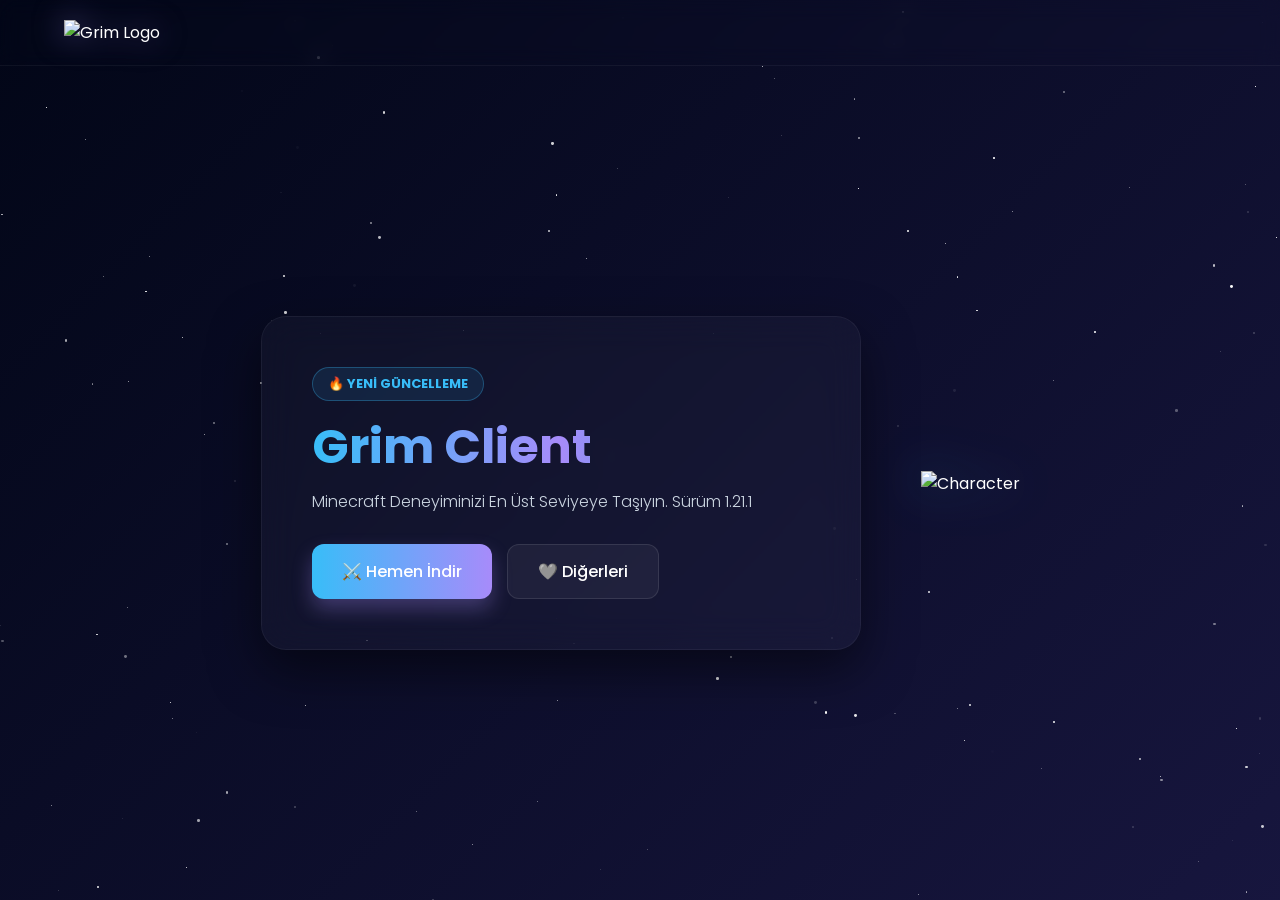
==== index.html @ 70619279 "Update index.html" ====
<!DOCTYPE html>
<html lang="tr">
<head>
<meta charset="UTF-8">
<meta name="viewport" content="width=device-width, initial-scale=1.0">
<title> - Grim Client -</title>

<link href="https://fonts.googleapis.com/css2?family=Poppins:wght@300;400;500;700&display=swap" rel="stylesheet">

<style>
  :root {
    --primary: #38bdf8;
    --secondary: #a78bfa;
    --accent: #06b6d4;
  }

  * {
    margin: 0;
    padding: 0;
    box-sizing: border-box;
    font-family: 'Poppins', sans-serif;
  }

  body {
    min-height: 100vh;
    display: flex;
    flex-direction: column;
    color: white;
    background: linear-gradient(-45deg, #020617, #0f172a, #1e1b4b, #020617);
    background-size: 400% 400%;
    animation: gradientBG 18s ease infinite;
    overflow-x: hidden;
  }

  @keyframes gradientBG {
    0% { background-position: 0% 50%; }
    50% { background-position: 100% 50%; }
    100% { background-position: 0% 50%; }
  }

  /* ⭐ GELİŞMİŞ YILDIZ ALANI */
  .stars {
    position: fixed;
    width: 100vw;
    height: 100vh;
    top: 0;
    left: 0;
    z-index: 0;
    pointer-events: none;
  }

  .star {
    position: absolute;
    background: white;
    border-radius: 50%;
    opacity: 0.5;
    animation: moveStar linear infinite;
  }

  @keyframes moveStar {
    from { transform: translate(0, 0); }
    to { transform: translate(var(--x), var(--y)); }
  }

  nav {
    width: 100%;
    padding: 20px 5%;
    display: flex;
    justify-content: space-between;
    align-items: center;
    z-index: 10;
    backdrop-filter: blur(10px);
    border-bottom: 1px solid rgba(255, 255, 255, 0.05);
  }

  .logo {
    width: 180px;
    cursor: pointer;
    filter: drop-shadow(0 0 15px rgba(167,139,250,0.5));
    transition: transform 0.3s ease;
  }

  .hero {
    flex: 1;
    display: flex;
    align-items: center;
    justify-content: center;
    padding: 40px 5%;
    z-index: 10;
    gap: 60px;
    max-width: 1400px;
    margin: 0 auto;
    width: 100%;
  }

  .container {
    text-align: left;
    backdrop-filter: blur(18px);
    padding: 50px;
    border-radius: 25px;
    background: rgba(255,255,255,0.03);
    border: 1px solid rgba(255, 255, 255, 0.05);
    box-shadow: 0 20px 50px rgba(0,0,0,0.5);
    animation: fadeUp 1s ease forwards;
    max-width: 600px;
    width: 100%;
  }

  @keyframes fadeUp {
    from { opacity: 0; transform: translateY(40px); }
    to { opacity: 1; transform: translateY(0); }
  }

  .badge {
    display: inline-block;
    padding: 6px 15px;
    border-radius: 50px;
    background: rgba(56, 189, 248, 0.1);
    border: 1px solid rgba(56, 189, 248, 0.3);
    color: var(--primary);
    font-size: 13px;
    font-weight: 700;
    margin-bottom: 20px;
    text-transform: uppercase;
  }

  h1 {
    font-size: 48px;
    line-height: 1.1;
    margin-bottom: 15px;
    background: linear-gradient(90deg, var(--primary), var(--secondary), var(--accent));
    -webkit-background-clip: text;
    -webkit-text-fill-color: transparent;
    font-weight: 700;
  }

  .subtitle {
    font-size: 16px;
    color: #cbd5e1;
    margin-bottom: 30px;
    font-weight: 300;
  }

  .button-group {
    display: flex;
    gap: 15px;
    flex-wrap: wrap;
  }

  .btn {
    padding: 14px 30px;
    font-size: 16px;
    font-weight: 500;
    text-decoration: none;
    border-radius: 12px;
    transition: 0.3s;
    display: flex;
    align-items: center;
    justify-content: center;
    gap: 8px;
    cursor: pointer;
    border: none;
  }

  .btn-primary {
    background: linear-gradient(90deg, var(--primary), var(--secondary));
    color: white;
    box-shadow: 0 10px 20px rgba(167, 139, 250, 0.3);
  }

  .btn-secondary {
    background: rgba(255,255,255,0.05);
    color: white;
    border: 1px solid rgba(255,255,255,0.1);
  }

  .btn:hover { transform: translateY(-3px); opacity: 0.9; }

  /* EK İNDİRMELER ALANI */
  #extra-section {
    display: none;
    margin-top: 25px;
    padding-top: 25px;
    border-top: 1px solid rgba(255,255,255,0.1);
    animation: fadeUp 0.6s ease forwards;
  }

  .download-card {
    background: rgba(255,255,255,0.05);
    padding: 15px;
    border-radius: 12px;
    display: flex;
    justify-content: space-between;
    align-items: center;
    margin-bottom: 10px;
    transition: 0.3s;
  }

  .download-card:hover { background: rgba(255,255,255,0.1); }

  .hero-img-wrapper { animation: float 6s ease-in-out infinite; }
  .right-img { width: 280px; filter: drop-shadow(0 0 25px rgba(56,189,248,0.4)); }

  @keyframes float {
    0%, 100% { transform: translateY(0px); }
    50% { transform: translateY(-20px); }
  }

  @media (max-width: 900px) {
    .hero { flex-direction: column-reverse; text-align: center; }
    .container { text-align: center; }
    .button-group { justify-content: center; }
  }
</style>
</head>
<body>

<div class="stars" id="stars"></div>

<nav>
  <img src="https://media.discordapp.net/attachments/1395428805950308562/1494483127895195718/cca6e841-6fb2-4653-b36c-3fa775da7742.png?ex=69e2c55f&is=69e173df&hm=daece1b3428ca87776915676df33dd4668785a895087e63917d8c099183131e7&=&format=webp&quality=lossless&width=1619&height=1079" 
  class="logo" alt="Grim Logo" onclick="location.reload()">
</nav>

<div class="hero">
  <div class="container">
    <div class="badge">🔥 Yeni Güncelleme</div>
    <h1 id="main-title">Grim Client</h1>
    <p class="subtitle" id="main-desc">Minecraft Deneyiminizi En Üst Seviyeye Taşıyın. Sürüm 1.21.1</p>

    <div class="button-group" id="main-buttons">
      <a href="buneboyle.zip" download class="btn btn-primary">⚔️ Hemen İndir</a>
      <button onclick="toggleExtra()" class="btn btn-secondary">🩶 Diğerleri</button>
    </div>

    <div id="extra-section">
      <div class="download-card">
        <span>📦 Mod Paketi (v1.0)</span>
        <a href="dosya1.zip" download class="btn btn-secondary" style="padding: 8px 15px; font-size: 14px;">İndir</a>
      </div>
      <div class="download-card">
        <span>🎨 Özel Texture Pack</span>
        <a href="dosya2.zip" download class="btn btn-secondary" style="padding: 8px 15px; font-size: 14px;">İndir</a>
      </div>
      <div class="download-card">
        <span>⚙️ Grim Config Ayarları</span>
        <a href="dosya3.zip" download class="btn btn-secondary" style="padding: 8px 15px; font-size: 14px;">İndir</a>
      </div>
      <button onclick="toggleExtra()" style="background:none; border:none; color:gray; cursor:pointer; margin-top:10px; font-size:12px; text-decoration:underline; width:100%;">← Geri Dön</button>
    </div>
  </div>

  <div class="hero-img-wrapper">
    <img src="https://media.discordapp.net/attachments/1395428805950308562/1494489825548566588/skin_clean_professional.png?ex=69e2cb9c&is=69e17a1c&hm=6ee859d45427f9938b41fa55903e6019ac56f5f16375b7dd02981dee04b42315&=&format=webp&quality=lossless&width=315&height=284" 
    class="right-img" alt="Character">
  </div>
</div>

<script>
// YILDIZ SİSTEMİ - Rastgele Yönlere Kayma
const starsContainer = document.getElementById("stars");
const count = 150;

for (let i = 0; i < count; i++) {
  const star = document.createElement("div");
  star.className = "star";
  const size = Math.random() * 3;
  star.style.width = size + "px";
  star.style.height = size + "px";
  
  // Başlangıç Pozisyonu
  star.style.left = Math.random() * 100 + "%";
  star.style.top = Math.random() * 100 + "%";
  
  // Rastgele Hedef (Her yöne kayma için)
  const xMove = (Math.random() - 0.5) * 200 + "px";
  const yMove = (Math.random() - 0.5) * 200 + "px";
  star.style.setProperty('--x', xMove);
  star.style.setProperty('--y', yMove);

  star.style.animationDuration = (Math.random() * 10 + 10) + "s";
  star.style.opacity = Math.random();
  starsContainer.appendChild(star);
}

// PANEL GEÇİŞİ
function toggleExtra() {
  const mainBtns = document.getElementById('main-buttons');
  const extraSec = document.getElementById('extra-section');
  const title = document.getElementById('main-title');

  if (extraSec.style.display === 'none' || extraSec.style.display === '') {
    mainBtns.style.display = 'none';
    extraSec.style.display = 'block';
    title.innerText = 'İndirmeler';
  } else {
    mainBtns.style.display = 'flex';
    extraSec.style.display = 'none';
    title.innerText = 'Grim Client';
  }
}
</script>

</body>
</html>
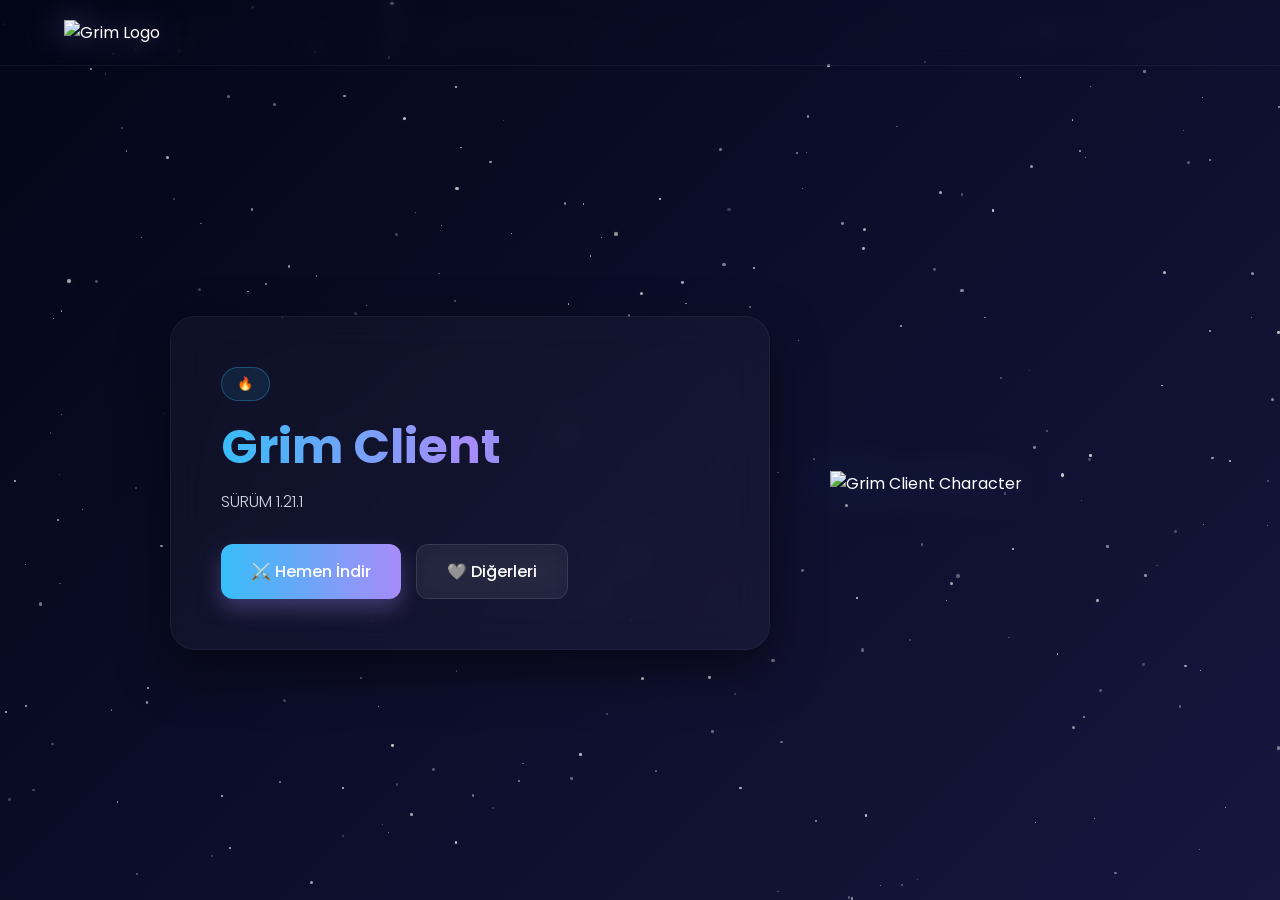
==== commit 642f4542: "Update index.html" ====
--- a/index.html
+++ b/index.html
@@ -38,15 +38,16 @@
     100% { background-position: 0% 50%; }
   }
 
-  /* ⭐ GELİŞMİŞ YILDIZ ALANI */
+  /* ⭐ STAR FIELD - Çapraz/Farklı Yönlere Kayan Yıldızlar */
   .stars {
     position: fixed;
     width: 100vw;
     height: 100vh;
     top: 0;
     left: 0;
+    overflow: hidden;
+    pointer-events: none;
     z-index: 0;
-    pointer-events: none;
   }
 
   .star {
@@ -54,14 +55,17 @@
     background: white;
     border-radius: 50%;
     opacity: 0.5;
-    animation: moveStar linear infinite;
-  }
-
-  @keyframes moveStar {
-    from { transform: translate(0, 0); }
-    to { transform: translate(var(--x), var(--y)); }
-  }
-
+    animation: flyAway linear infinite;
+    box-shadow: 0 0 6px rgba(255,255,255,0.25);
+  }
+
+  /* JavaScript ile atanan değişkenlere (tx, ty) doğru uçar */
+  @keyframes flyAway {
+    0%   { transform: translate(0px, 0px); }
+    100% { transform: translate(var(--tx), var(--ty)); }
+  }
+
+  /* MODERN NAVBAR (Üst Menü) */
   nav {
     width: 100%;
     padding: 20px 5%;
@@ -80,6 +84,26 @@
     transition: transform 0.3s ease;
   }
 
+  .logo:hover {
+    transform: scale(1.05);
+  }
+
+  .nav-links a {
+    color: white;
+    text-decoration: none;
+    margin-left: 30px;
+    font-weight: 500;
+    font-size: 15px;
+    opacity: 0.8;
+    transition: 0.3s;
+  }
+
+  .nav-links a:hover {
+    opacity: 1;
+    color: var(--primary);
+  }
+
+  /* ANA İÇERİK DÜZENİ */
   .hero {
     flex: 1;
     display: flex;
@@ -93,8 +117,17 @@
     width: 100%;
   }
 
+  /* Sol tarafı gruplayan görünmez kutu (İki container'ı alt alta tutar) */
+  .left-column {
+    display: flex;
+    flex-direction: column;
+    gap: 20px;
+    width: 100%;
+    max-width: 600px;
+  }
+
   .container {
-    text-align: left;
+    text-align: left; 
     backdrop-filter: blur(18px);
     padding: 50px;
     border-radius: 25px;
@@ -102,15 +135,29 @@
     border: 1px solid rgba(255, 255, 255, 0.05);
     box-shadow: 0 20px 50px rgba(0,0,0,0.5);
     animation: fadeUp 1s ease forwards;
-    max-width: 600px;
+    opacity: 0;
+    transform: translateY(40px);
     width: 100%;
   }
 
+  /* İkinci Container (Ek İndirmeler) için özel animasyon */
+  #extra-container {
+    display: none; /* Başlangıçta gizli */
+    padding: 30px 50px; /* Biraz daha dar iç boşluk */
+    animation: slideDown 0.5s ease forwards;
+    opacity: 0;
+    transform: translateY(-20px);
+  }
+
   @keyframes fadeUp {
-    from { opacity: 0; transform: translateY(40px); }
     to { opacity: 1; transform: translateY(0); }
   }
 
+  @keyframes slideDown {
+    to { opacity: 1; transform: translateY(0); }
+  }
+
+  /* Rozet Tasarımı */
   .badge {
     display: inline-block;
     padding: 6px 15px;
@@ -120,6 +167,7 @@
     color: var(--primary);
     font-size: 13px;
     font-weight: 700;
+    letter-spacing: 1px;
     margin-bottom: 20px;
     text-transform: uppercase;
   }
@@ -134,13 +182,15 @@
     font-weight: 700;
   }
 
-  .subtitle {
+  p.subtitle {
     font-size: 16px;
     color: #cbd5e1;
     margin-bottom: 30px;
+    line-height: 1.6;
     font-weight: 300;
   }
 
+  /* BUTONLAR */
   .button-group {
     display: flex;
     gap: 15px;
@@ -159,7 +209,6 @@
     justify-content: center;
     gap: 8px;
     cursor: pointer;
-    border: none;
   }
 
   .btn-primary {
@@ -168,136 +217,160 @@
     box-shadow: 0 10px 20px rgba(167, 139, 250, 0.3);
   }
 
+  .btn-primary:hover {
+    transform: translateY(-3px);
+    box-shadow: 0 15px 25px rgba(167, 139, 250, 0.5);
+  }
+
   .btn-secondary {
     background: rgba(255,255,255,0.05);
     color: white;
     border: 1px solid rgba(255,255,255,0.1);
-  }
-
-  .btn:hover { transform: translateY(-3px); opacity: 0.9; }
-
-  /* EK İNDİRMELER ALANI */
-  #extra-section {
-    display: none;
-    margin-top: 25px;
-    padding-top: 25px;
-    border-top: 1px solid rgba(255,255,255,0.1);
-    animation: fadeUp 0.6s ease forwards;
-  }
-
-  .download-card {
-    background: rgba(255,255,255,0.05);
-    padding: 15px;
-    border-radius: 12px;
-    display: flex;
-    justify-content: space-between;
+    backdrop-filter: blur(15px);
+  }
+
+  .btn-secondary:hover {
+    background: rgba(255,255,255,0.1);
+    transform: translateY(-3px);
+    border-color: rgba(255,255,255,0.3);
+  }
+
+  /* SAĞ GÖRSEL (Animasyonlu) */
+  .hero-img-wrapper {
+    animation: float 6s ease-in-out infinite;
+    display: flex;
+    justify-content: center;
     align-items: center;
-    margin-bottom: 10px;
-    transition: 0.3s;
-  }
-
-  .download-card:hover { background: rgba(255,255,255,0.1); }
-
-  .hero-img-wrapper { animation: float 6s ease-in-out infinite; }
-  .right-img { width: 280px; filter: drop-shadow(0 0 25px rgba(56,189,248,0.4)); }
+  }
+
+  .right-img {
+    width: 280px;
+    filter: drop-shadow(0 0 25px rgba(56,189,248,0.4));
+  }
 
   @keyframes float {
-    0%, 100% { transform: translateY(0px); }
+    0% { transform: translateY(0px); }
     50% { transform: translateY(-20px); }
-  }
-
+    100% { transform: translateY(0px); }
+  }
+
+  /* MOBİL UYUM */
   @media (max-width: 900px) {
-    .hero { flex-direction: column-reverse; text-align: center; }
-    .container { text-align: center; }
-    .button-group { justify-content: center; }
+    .hero {
+      flex-direction: column-reverse;
+      text-align: center;
+      margin-top: 20px;
+    }
+    .left-column { align-items: center; }
+    .container {
+      text-align: center;
+      padding: 30px 20px;
+    }
+    .button-group {
+      justify-content: center;
+    }
+    .right-img {
+      width: 200px;
+    }
+    .nav-links {
+      display: none;
+    }
+    h1 {
+      font-size: 36px;
+    }
   }
 </style>
 </head>
+
 <body>
 
 <div class="stars" id="stars"></div>
 
 <nav>
-  <img src="https://media.discordapp.net/attachments/1395428805950308562/1494483127895195718/cca6e841-6fb2-4653-b36c-3fa775da7742.png?ex=69e2c55f&is=69e173df&hm=daece1b3428ca87776915676df33dd4668785a895087e63917d8c099183131e7&=&format=webp&quality=lossless&width=1619&height=1079" 
+  <img src="https://media.discordapp.net/attachments/1395428805950308562/1494483127895195718/cca6e841-6fb2-4653-b36c-3fa775da7742.png?ex=69e2c55f&is=69e173df&hm=daece1b3428ca87776915676df33dd4668785a895087e63917d8c099183131e7&=&format=webp&quality=lossless&width=1619&height=1079"
   class="logo" alt="Grim Logo" onclick="location.reload()">
 </nav>
 
 <div class="hero">
-  <div class="container">
-    <div class="badge">🔥 Yeni Güncelleme</div>
-    <h1 id="main-title">Grim Client</h1>
-    <p class="subtitle" id="main-desc">Minecraft Deneyiminizi En Üst Seviyeye Taşıyın. Sürüm 1.21.1</p>
-
-    <div class="button-group" id="main-buttons">
-      <a href="buneboyle.zip" download class="btn btn-primary">⚔️ Hemen İndir</a>
-      <button onclick="toggleExtra()" class="btn btn-secondary">🩶 Diğerleri</button>
+  
+  <div class="left-column">
+    <div class="container" id="main-content">
+      <div class="badge">🔥</div>
+      <h1 id="content-title">Grim Client</h1>
+      <p class="subtitle" id="content-desc">SÜRÜM 1.21.1</p>
+
+      <div class="button-group" id="primary-buttons">
+        <a href="buneboyle.zip" download class="btn btn-primary">
+          ⚔️ Hemen İndir
+        </a>
+        <a onclick="toggleDownloads()" class="btn btn-secondary">
+          🩶 Diğerleri
+        </a>
+      </div>
     </div>
 
-    <div id="extra-section">
-      <div class="download-card">
-        <span>📦 Mod Paketi (v1.0)</span>
-        <a href="dosya1.zip" download class="btn btn-secondary" style="padding: 8px 15px; font-size: 14px;">İndir</a>
+    <div class="container" id="extra-container">
+      <h2 style="font-size: 20px; margin-bottom: 20px; color: var(--secondary);">Ekstra Dosyalar</h2>
+      <div class="button-group" id="extra-downloads">
+        <a href="Vulcan.jar" download class="btn btn-secondary">📦 Vulcan Plugin</a>
+        <a href="pack.zip" download class="btn btn-secondary">🎨 Nivoria Pack</a>
+        <a href="kurt.webp" download class="btn btn-secondary">🐺 Kurt Logo</a>
+        <a href="DeluxeMenus.jar" download class="btn btn-secondary">📦 Deluxe Menu</a>
+        <a href="Citizens.jar" download class="btn btn-secondary">📦 Citizens</a>
+        <a href="DeluxeCombat.jar" download class="btn btn-secondary">📦 Deluxe Combat</a>
       </div>
-      <div class="download-card">
-        <span>🎨 Özel Texture Pack</span>
-        <a href="dosya2.zip" download class="btn btn-secondary" style="padding: 8px 15px; font-size: 14px;">İndir</a>
-      </div>
-      <div class="download-card">
-        <span>⚙️ Grim Config Ayarları</span>
-        <a href="dosya3.zip" download class="btn btn-secondary" style="padding: 8px 15px; font-size: 14px;">İndir</a>
-      </div>
-      <button onclick="toggleExtra()" style="background:none; border:none; color:gray; cursor:pointer; margin-top:10px; font-size:12px; text-decoration:underline; width:100%;">← Geri Dön</button>
     </div>
   </div>
 
   <div class="hero-img-wrapper">
-    <img src="https://media.discordapp.net/attachments/1395428805950308562/1494489825548566588/skin_clean_professional.png?ex=69e2cb9c&is=69e17a1c&hm=6ee859d45427f9938b41fa55903e6019ac56f5f16375b7dd02981dee04b42315&=&format=webp&quality=lossless&width=315&height=284" 
-    class="right-img" alt="Character">
+    <img src="https://media.discordapp.net/attachments/1395428805950308562/1494489825548566588/skin_clean_professional.png?ex=69e2cb9c&is=69e17a1c&hm=6ee859d45427f9938b41fa55903e6019ac56f5f16375b7dd02981dee04b42315&=&format=webp&quality=lossless&width=315&height=284"
+    class="right-img" alt="Grim Client Character">
   </div>
+
 </div>
 
 <script>
-// YILDIZ SİSTEMİ - Rastgele Yönlere Kayma
-const starsContainer = document.getElementById("stars");
-const count = 150;
-
-for (let i = 0; i < count; i++) {
-  const star = document.createElement("div");
-  star.className = "star";
-  const size = Math.random() * 3;
-  star.style.width = size + "px";
-  star.style.height = size + "px";
+// "Diğerleri" Butonu Aç-Kapa Fonksiyonu
+function toggleDownloads() {
+  const extraContainer = document.getElementById("extra-container");
   
-  // Başlangıç Pozisyonu
-  star.style.left = Math.random() * 100 + "%";
-  star.style.top = Math.random() * 100 + "%";
+  if (extraContainer.style.display === "none" || extraContainer.style.display === "") {
+    extraContainer.style.display = "block";
+  } else {
+    extraContainer.style.display = "none";
+  }
+}
+
+// YILDIZLAR (Sayıları artırıldı, her yöne uçacak şekilde ayarlandı)
+const stars = document.getElementById("stars");
+const STAR_COUNT = 250; 
+
+for (let i = 0; i < STAR_COUNT; i++) {
+  const s = document.createElement("div");
+  s.className = "star";
+
+  const size = Math.random() * 2.5 + 1;
+  s.style.width = size + "px";
+  s.style.height = size + "px";
+
+  // Başlangıç noktası
+  s.style.left = Math.random() * 100 + "%";
+  s.style.top = Math.random() * 100 + "%";
+
+  s.style.opacity = Math.random() * 0.6 + 0.2;
+
+  // Hedef noktası: Ekrandan dışarı (rastgele sağ/sol, aşağı/yukarı)
+  const tx = (Math.random() - 0.5) * 200 + "vw"; 
+  const ty = (Math.random() - 0.5) * 200 + "vh";
   
-  // Rastgele Hedef (Her yöne kayma için)
-  const xMove = (Math.random() - 0.5) * 200 + "px";
-  const yMove = (Math.random() - 0.5) * 200 + "px";
-  star.style.setProperty('--x', xMove);
-  star.style.setProperty('--y', yMove);
-
-  star.style.animationDuration = (Math.random() * 10 + 10) + "s";
-  star.style.opacity = Math.random();
-  starsContainer.appendChild(star);
-}
-
-// PANEL GEÇİŞİ
-function toggleExtra() {
-  const mainBtns = document.getElementById('main-buttons');
-  const extraSec = document.getElementById('extra-section');
-  const title = document.getElementById('main-title');
-
-  if (extraSec.style.display === 'none' || extraSec.style.display === '') {
-    mainBtns.style.display = 'none';
-    extraSec.style.display = 'block';
-    title.innerText = 'İndirmeler';
-  } else {
-    mainBtns.style.display = 'flex';
-    extraSec.style.display = 'none';
-    title.innerText = 'Grim Client';
-  }
+  s.style.setProperty('--tx', tx);
+  s.style.setProperty('--ty', ty);
+
+  // Süre rastgele (10 ile 25 saniye arası)
+  const duration = Math.random() * 15 + 10; 
+  s.style.animationDuration = duration + "s";
+
+  stars.appendChild(s);
 }
 </script>
 
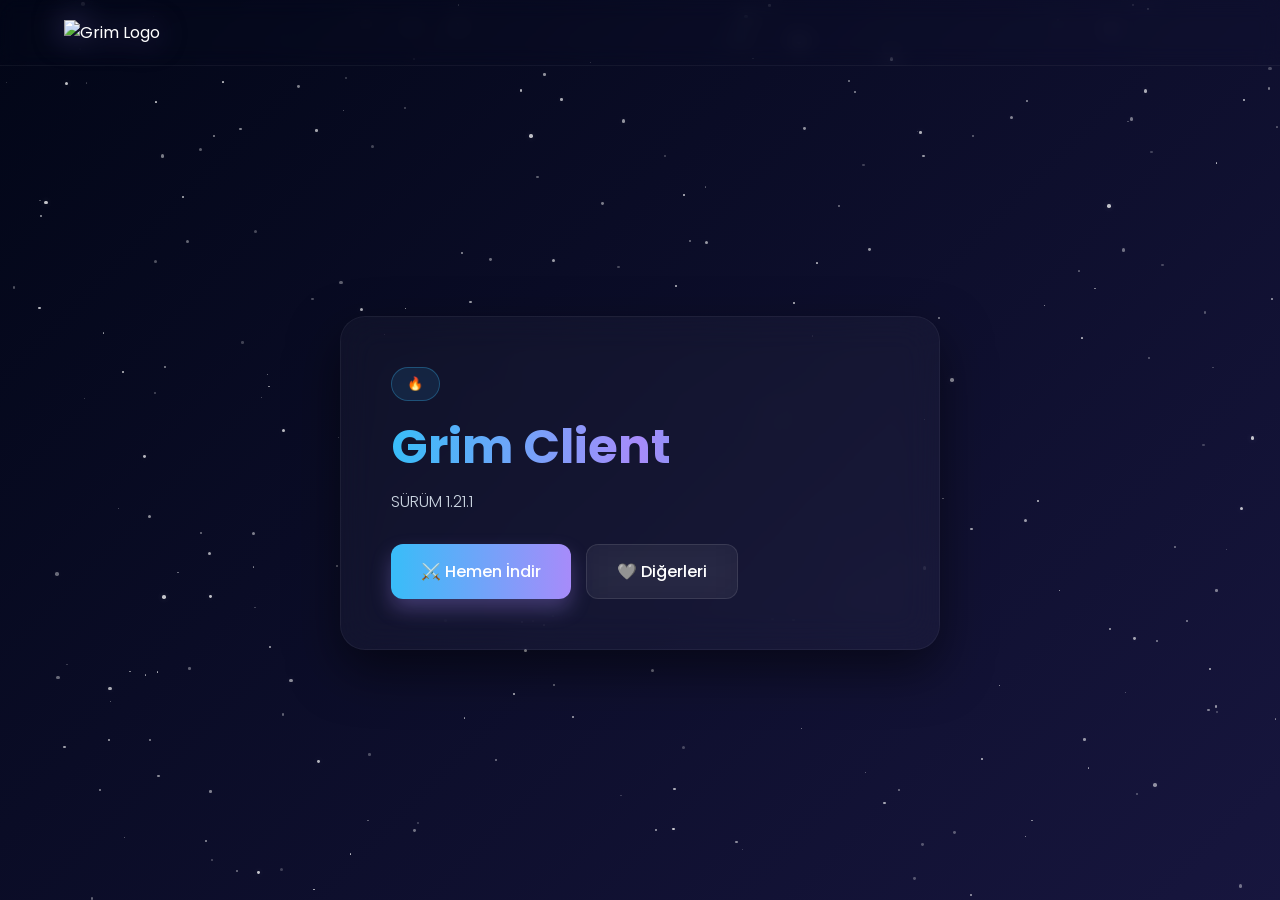
==== commit 96b06241: "Update index.html" ====
--- a/index.html
+++ b/index.html
@@ -318,9 +318,17 @@
         <a href="DeluxeMenus.jar" download class="btn btn-secondary">📦 Deluxe Menu</a>
         <a href="Citizens.jar" download class="btn btn-secondary">📦 Citizens</a>
         <a href="DeluxeCombat.jar" download class="btn btn-secondary">📦 Deluxe Combat</a>
+        <a onclick="toggleDownloads()" class="btn btn-secondary">
+          🩶 Diğerleri
+        </a>
       </div>
     </div>
-  </div>
+
+     <div class="container" id="extra-container">
+        <h2 style="font-size: 20px; margin-bottom: 20px; color: var(--secondary);">Discord sunucuları</h2>
+        <a href="Vulcan.jar" download class="btn btn-secondary">discord.gg/escobarvip</a>
+        <a href="Vulcan.jar" download class="btn btn-secondary">discord.gg/TURKLAND</a>
+       <a href="Vulcan.jar" download class="btn btn-secondary">discord.gg/haremian</a>
 
   <div class="hero-img-wrapper">
     <img src="https://media.discordapp.net/attachments/1395428805950308562/1494489825548566588/skin_clean_professional.png?ex=69e2cb9c&is=69e17a1c&hm=6ee859d45427f9938b41fa55903e6019ac56f5f16375b7dd02981dee04b42315&=&format=webp&quality=lossless&width=315&height=284"
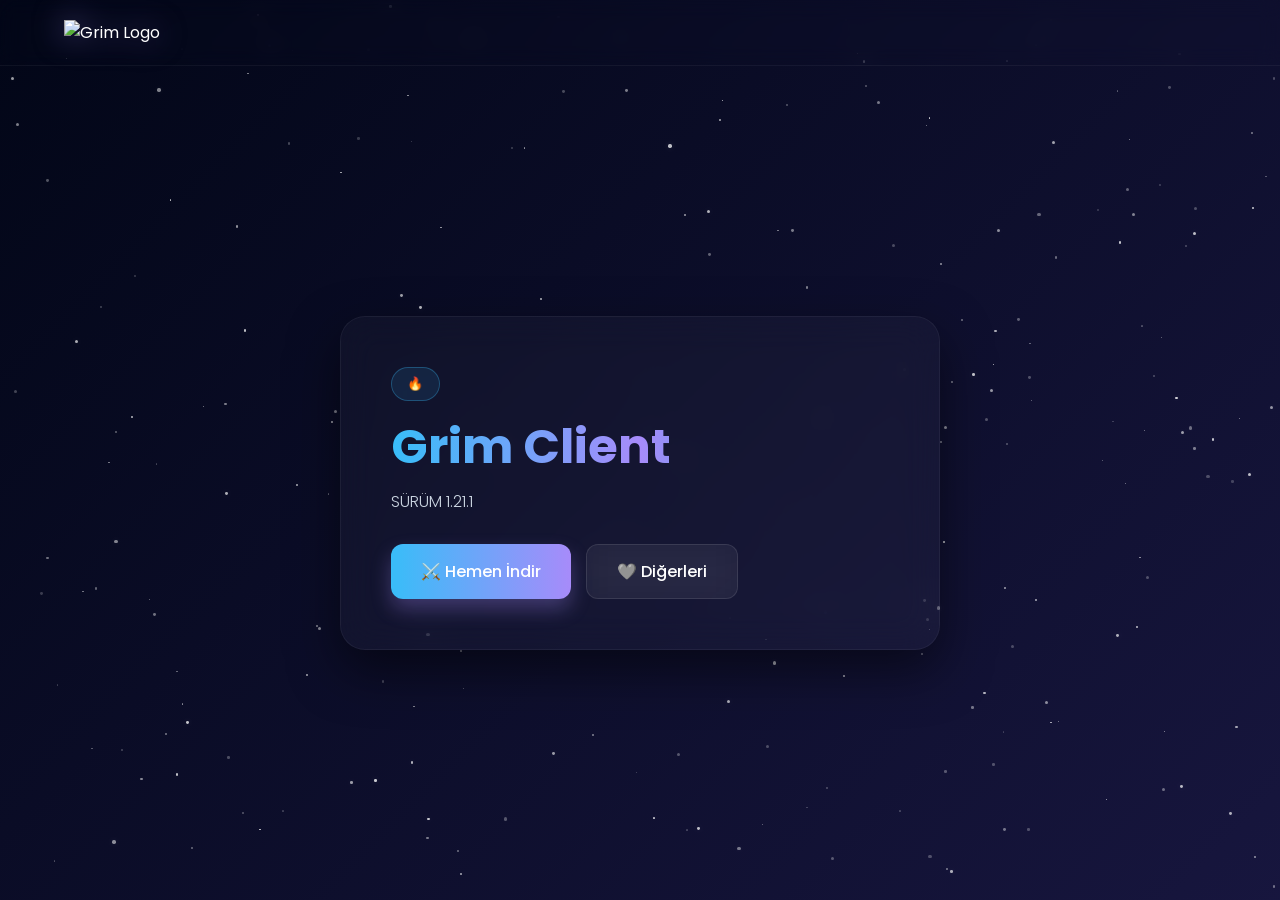
==== commit 8f6ca6a2: "Update index.html" ====
--- a/index.html
+++ b/index.html
@@ -318,17 +318,15 @@
         <a href="DeluxeMenus.jar" download class="btn btn-secondary">📦 Deluxe Menu</a>
         <a href="Citizens.jar" download class="btn btn-secondary">📦 Citizens</a>
         <a href="DeluxeCombat.jar" download class="btn btn-secondary">📦 Deluxe Combat</a>
+        <a>
         <a onclick="toggleDownloads()" class="btn btn-secondary">
           🩶 Diğerleri
         </a>
-      </div>
-    </div>
-
-     <div class="container" id="extra-container">
+     <div class="container" id="extra-containerr">
         <h2 style="font-size: 20px; margin-bottom: 20px; color: var(--secondary);">Discord sunucuları</h2>
-        <a href="Vulcan.jar" download class="btn btn-secondary">discord.gg/escobarvip</a>
-        <a href="Vulcan.jar" download class="btn btn-secondary">discord.gg/TURKLAND</a>
-       <a href="Vulcan.jar" download class="btn btn-secondary">discord.gg/haremian</a>
+        <a href="" download class="btn btn-secondary">discord.gg/escobarvip</a>
+        <a href="" download class="btn btn-secondary">discord.gg/TURKLAND</a>
+       <a href="" download class="btn btn-secondary">discord.gg/haremian</a>
 
   <div class="hero-img-wrapper">
     <img src="https://media.discordapp.net/attachments/1395428805950308562/1494489825548566588/skin_clean_professional.png?ex=69e2cb9c&is=69e17a1c&hm=6ee859d45427f9938b41fa55903e6019ac56f5f16375b7dd02981dee04b42315&=&format=webp&quality=lossless&width=315&height=284"
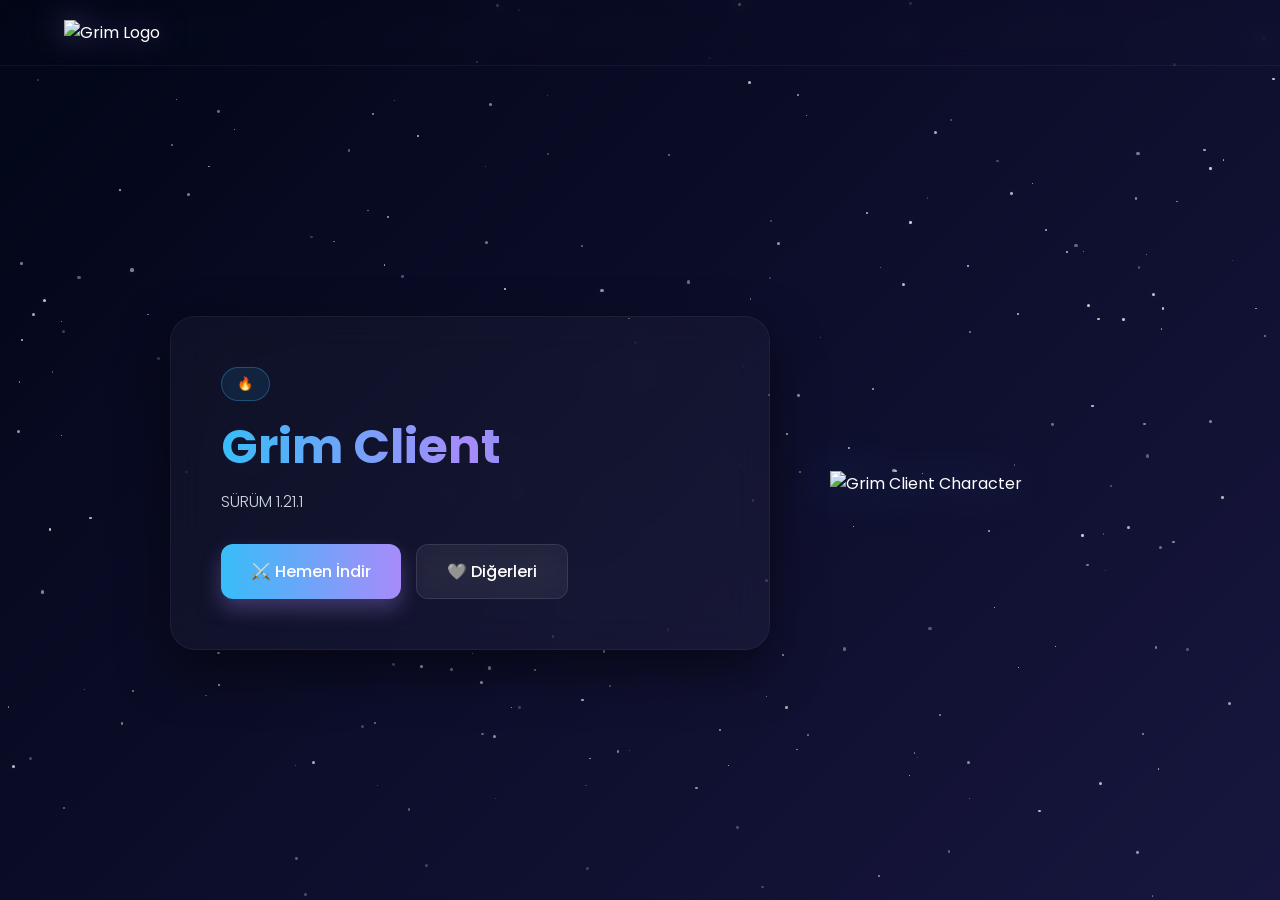
==== commit 70f214bc: "Update index.html" ====
--- a/index.html
+++ b/index.html
@@ -318,15 +318,9 @@
         <a href="DeluxeMenus.jar" download class="btn btn-secondary">📦 Deluxe Menu</a>
         <a href="Citizens.jar" download class="btn btn-secondary">📦 Citizens</a>
         <a href="DeluxeCombat.jar" download class="btn btn-secondary">📦 Deluxe Combat</a>
-        <a>
-        <a onclick="toggleDownloads()" class="btn btn-secondary">
-          🩶 Diğerleri
-        </a>
-     <div class="container" id="extra-containerr">
-        <h2 style="font-size: 20px; margin-bottom: 20px; color: var(--secondary);">Discord sunucuları</h2>
-        <a href="" download class="btn btn-secondary">discord.gg/escobarvip</a>
-        <a href="" download class="btn btn-secondary">discord.gg/TURKLAND</a>
-       <a href="" download class="btn btn-secondary">discord.gg/haremian</a>
+      </div>
+    </div>
+  </div>
 
   <div class="hero-img-wrapper">
     <img src="https://media.discordapp.net/attachments/1395428805950308562/1494489825548566588/skin_clean_professional.png?ex=69e2cb9c&is=69e17a1c&hm=6ee859d45427f9938b41fa55903e6019ac56f5f16375b7dd02981dee04b42315&=&format=webp&quality=lossless&width=315&height=284"
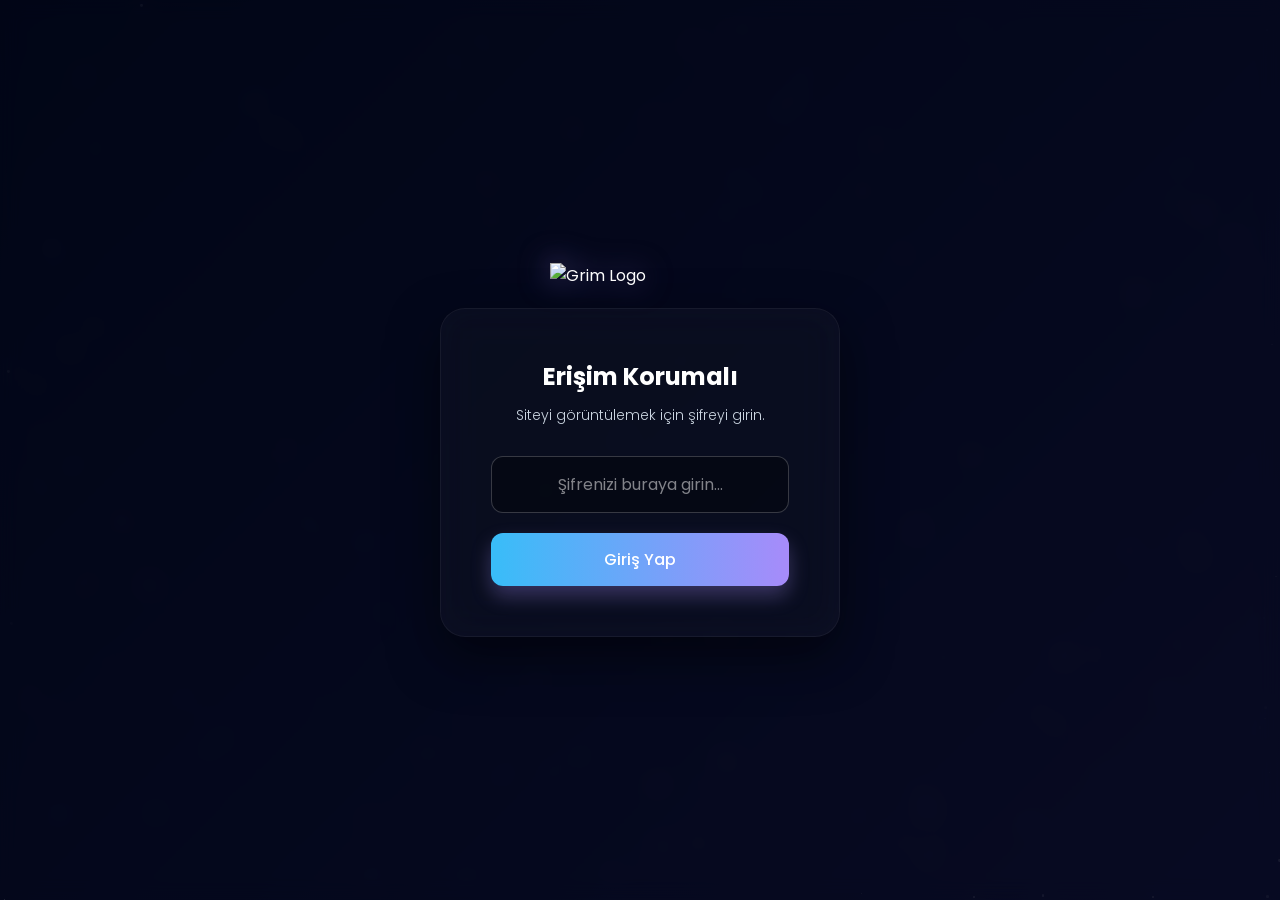
==== commit 5eef54f3: "Update index.html" ====
--- a/index.html
+++ b/index.html
@@ -38,7 +38,7 @@
     100% { background-position: 0% 50%; }
   }
 
-  /* ⭐ STAR FIELD - Çapraz/Farklı Yönlere Kayan Yıldızlar */
+  /* ⭐ STAR FIELD */
   .stars {
     position: fixed;
     width: 100vw;
@@ -59,13 +59,68 @@
     box-shadow: 0 0 6px rgba(255,255,255,0.25);
   }
 
-  /* JavaScript ile atanan değişkenlere (tx, ty) doğru uçar */
   @keyframes flyAway {
     0%   { transform: translate(0px, 0px); }
     100% { transform: translate(var(--tx), var(--ty)); }
   }
 
-  /* MODERN NAVBAR (Üst Menü) */
+  /* --- ŞİFRE EKRANI STİLLERİ --- */
+  #password-screen {
+    position: fixed;
+    top: 0;
+    left: 0;
+    width: 100%;
+    height: 100%;
+    display: flex;
+    flex-direction: column;
+    align-items: center;
+    justify-content: center;
+    z-index: 9999;
+    background: rgba(2, 6, 23, 0.7); /* Arka planı hafif koyulaştırır */
+    backdrop-filter: blur(10px);
+  }
+
+  .password-container {
+    display: flex;
+    flex-direction: column;
+    align-items: center;
+    padding: 40px;
+    max-width: 400px;
+    text-align: center;
+  }
+
+  #password-input {
+    width: 100%;
+    padding: 15px 20px;
+    margin-top: 20px;
+    border-radius: 12px;
+    border: 1px solid rgba(255, 255, 255, 0.2);
+    background: rgba(0, 0, 0, 0.3);
+    color: white;
+    font-size: 16px;
+    outline: none;
+    transition: 0.3s;
+    text-align: center;
+  }
+
+  #password-input:focus {
+    border-color: var(--primary);
+    box-shadow: 0 0 15px rgba(56, 189, 248, 0.3);
+  }
+
+  #password-input::placeholder {
+    color: rgba(255, 255, 255, 0.5);
+  }
+
+  /* --- ANA SİTEYİ GİZLEYEN WRAPPER --- */
+  #main-wrapper {
+    display: none; /* Şifre girilmeden site görünmez */
+    width: 100%;
+    min-height: 100vh;
+    flex-direction: column;
+  }
+
+  /* MODERN NAVBAR */
   nav {
     width: 100%;
     padding: 20px 5%;
@@ -117,7 +172,6 @@
     width: 100%;
   }
 
-  /* Sol tarafı gruplayan görünmez kutu (İki container'ı alt alta tutar) */
   .left-column {
     display: flex;
     flex-direction: column;
@@ -140,10 +194,9 @@
     width: 100%;
   }
 
-  /* İkinci Container (Ek İndirmeler) için özel animasyon */
   #extra-container {
-    display: none; /* Başlangıçta gizli */
-    padding: 30px 50px; /* Biraz daha dar iç boşluk */
+    display: none;
+    padding: 30px 50px;
     animation: slideDown 0.5s ease forwards;
     opacity: 0;
     transform: translateY(-20px);
@@ -209,6 +262,7 @@
     justify-content: center;
     gap: 8px;
     cursor: pointer;
+    border: none; /* Form butonu için */
   }
 
   .btn-primary {
@@ -235,7 +289,7 @@
     border-color: rgba(255,255,255,0.3);
   }
 
-  /* SAĞ GÖRSEL (Animasyonlu) */
+  /* SAĞ GÖRSEL */
   .hero-img-wrapper {
     animation: float 6s ease-in-out infinite;
     display: flex;
@@ -262,22 +316,11 @@
       margin-top: 20px;
     }
     .left-column { align-items: center; }
-    .container {
-      text-align: center;
-      padding: 30px 20px;
-    }
-    .button-group {
-      justify-content: center;
-    }
-    .right-img {
-      width: 200px;
-    }
-    .nav-links {
-      display: none;
-    }
-    h1 {
-      font-size: 36px;
-    }
+    .container { text-align: center; padding: 30px 20px; }
+    .button-group { justify-content: center; }
+    .right-img { width: 200px; }
+    .nav-links { display: none; }
+    h1 { font-size: 36px; }
   }
 </style>
 </head>
@@ -286,54 +329,94 @@
 
 <div class="stars" id="stars"></div>
 
-<nav>
-  <img src="https://media.discordapp.net/attachments/1395428805950308562/1494483127895195718/cca6e841-6fb2-4653-b36c-3fa775da7742.png?ex=69e2c55f&is=69e173df&hm=daece1b3428ca87776915676df33dd4668785a895087e63917d8c099183131e7&=&format=webp&quality=lossless&width=1619&height=1079"
-  class="logo" alt="Grim Logo" onclick="location.reload()">
-</nav>
-
-<div class="hero">
+<div id="password-screen">
+  <img src="https://media.discordapp.net/attachments/1395428805950308562/1494483127895195718/cca6e841-6fb2-4653-b36c-3fa775da7742.png?ex=69e2c55f&is=69e173df&hm=daece1b3428ca87776915676df33dd4668785a895087e63917d8c099183131e7&=&format=webp&quality=lossless&width=1619&height=1079" class="logo" alt="Grim Logo" style="margin-bottom: 20px;">
   
-  <div class="left-column">
-    <div class="container" id="main-content">
-      <div class="badge">🔥</div>
-      <h1 id="content-title">Grim Client</h1>
-      <p class="subtitle" id="content-desc">SÜRÜM 1.21.1</p>
-
-      <div class="button-group" id="primary-buttons">
-        <a href="buneboyle.zip" download class="btn btn-primary">
-          ⚔️ Hemen İndir
-        </a>
-        <a onclick="toggleDownloads()" class="btn btn-secondary">
-          🩶 Diğerleri
-        </a>
+  <div class="container password-container">
+    <h2 style="font-size: 24px; color: white; margin-bottom: 10px;">Erişim Korumalı</h2>
+    <p class="subtitle" style="margin-bottom: 10px; font-size: 14px;">Siteyi görüntülemek için şifreyi girin.</p>
+    
+    <input type="password" id="password-input" placeholder="Şifrenizi buraya girin...">
+    <p id="error-msg" style="color: #ef4444; margin-top: 10px; font-size: 14px; display: none;">Hatalı şifre, tekrar deneyin!</p>
+    
+    <button onclick="checkPassword()" class="btn btn-primary" style="width: 100%; margin-top: 20px;">
+      Giriş Yap
+    </button>
+  </div>
+</div>
+
+<div id="main-wrapper">
+  <nav>
+    <img src="https://media.discordapp.net/attachments/1395428805950308562/1494483127895195718/cca6e841-6fb2-4653-b36c-3fa775da7742.png?ex=69e2c55f&is=69e173df&hm=daece1b3428ca87776915676df33dd4668785a895087e63917d8c099183131e7&=&format=webp&quality=lossless&width=1619&height=1079"
+    class="logo" alt="Grim Logo" onclick="location.reload()">
+  </nav>
+
+  <div class="hero">
+    <div class="left-column">
+      <div class="container" id="main-content">
+        <div class="badge">🔥</div>
+        <h1 id="content-title">Grim Client</h1>
+        <p class="subtitle" id="content-desc">SÜRÜM 1.21.1</p>
+
+        <div class="button-group" id="primary-buttons">
+          <a href="buneboyle.zip" download class="btn btn-primary">
+            ⚔️ Hemen İndir
+          </a>
+          <a onclick="toggleDownloads()" class="btn btn-secondary">
+            🩶 Diğerleri
+          </a>
+        </div>
+      </div>
+
+      <div class="container" id="extra-container">
+        <h2 style="font-size: 20px; margin-bottom: 20px; color: var(--secondary);">Ekstra Dosyalar</h2>
+        <div class="button-group" id="extra-downloads">
+          <a href="Vulcan.jar" download class="btn btn-secondary">📦 Vulcan Plugin</a>
+          <a href="pack.zip" download class="btn btn-secondary">🎨 Nivoria Pack</a>
+          <a href="kurt.webp" download class="btn btn-secondary">🐺 Kurt Logo</a>
+          <a href="DeluxeMenus.jar" download class="btn btn-secondary">📦 Deluxe Menu</a>
+          <a href="Citizens.jar" download class="btn btn-secondary">📦 Citizens</a>
+          <a href="DeluxeCombat.jar" download class="btn btn-secondary">📦 Deluxe Combat</a>
+        </div>
       </div>
     </div>
 
-    <div class="container" id="extra-container">
-      <h2 style="font-size: 20px; margin-bottom: 20px; color: var(--secondary);">Ekstra Dosyalar</h2>
-      <div class="button-group" id="extra-downloads">
-        <a href="Vulcan.jar" download class="btn btn-secondary">📦 Vulcan Plugin</a>
-        <a href="pack.zip" download class="btn btn-secondary">🎨 Nivoria Pack</a>
-        <a href="kurt.webp" download class="btn btn-secondary">🐺 Kurt Logo</a>
-        <a href="DeluxeMenus.jar" download class="btn btn-secondary">📦 Deluxe Menu</a>
-        <a href="Citizens.jar" download class="btn btn-secondary">📦 Citizens</a>
-        <a href="DeluxeCombat.jar" download class="btn btn-secondary">📦 Deluxe Combat</a>
-      </div>
+    <div class="hero-img-wrapper">
+      <img src="https://media.discordapp.net/attachments/1395428805950308562/1494489825548566588/skin_clean_professional.png?ex=69e2cb9c&is=69e17a1c&hm=6ee859d45427f9938b41fa55903e6019ac56f5f16375b7dd02981dee04b42315&=&format=webp&quality=lossless&width=315&height=284"
+      class="right-img" alt="Grim Client Character">
     </div>
   </div>
-
-  <div class="hero-img-wrapper">
-    <img src="https://media.discordapp.net/attachments/1395428805950308562/1494489825548566588/skin_clean_professional.png?ex=69e2cb9c&is=69e17a1c&hm=6ee859d45427f9938b41fa55903e6019ac56f5f16375b7dd02981dee04b42315&=&format=webp&quality=lossless&width=315&height=284"
-    class="right-img" alt="Grim Client Character">
-  </div>
-
 </div>
 
 <script>
-// "Diğerleri" Butonu Aç-Kapa Fonksiyonu
+// --- ŞİFRE KONTROL SİSTEMİ ---
+function checkPassword() {
+  const inputVal = document.getElementById("password-input").value;
+  const errorMsg = document.getElementById("error-msg");
+  
+  // Belirlediğin iki şifre kontrol ediliyor
+  if(inputVal === "153815Nivo" || inputVal === "Nivoria31") {
+    // Şifre doğruysa koruma ekranını gizle, ana siteyi aç
+    document.getElementById("password-screen").style.display = "none";
+    document.getElementById("main-wrapper").style.display = "flex";
+  } else {
+    // Şifre yanlışsa hata mesajı göster ve kutuyu temizle
+    errorMsg.style.display = "block";
+    document.getElementById("password-input").value = "";
+  }
+}
+
+// Enter tuşuna basılınca otomatik kontrol etme
+document.getElementById("password-input").addEventListener("keypress", function(event) {
+  if (event.key === "Enter") {
+    event.preventDefault();
+    checkPassword();
+  }
+});
+
+// --- DİĞERLERİ BUTONU ---
 function toggleDownloads() {
   const extraContainer = document.getElementById("extra-container");
-  
   if (extraContainer.style.display === "none" || extraContainer.style.display === "") {
     extraContainer.style.display = "block";
   } else {
@@ -341,7 +424,7 @@
   }
 }
 
-// YILDIZLAR (Sayıları artırıldı, her yöne uçacak şekilde ayarlandı)
+// --- YILDIZLAR ---
 const stars = document.getElementById("stars");
 const STAR_COUNT = 250; 
 
@@ -353,20 +436,16 @@
   s.style.width = size + "px";
   s.style.height = size + "px";
 
-  // Başlangıç noktası
   s.style.left = Math.random() * 100 + "%";
   s.style.top = Math.random() * 100 + "%";
-
   s.style.opacity = Math.random() * 0.6 + 0.2;
 
-  // Hedef noktası: Ekrandan dışarı (rastgele sağ/sol, aşağı/yukarı)
   const tx = (Math.random() - 0.5) * 200 + "vw"; 
   const ty = (Math.random() - 0.5) * 200 + "vh";
   
   s.style.setProperty('--tx', tx);
   s.style.setProperty('--ty', ty);
 
-  // Süre rastgele (10 ile 25 saniye arası)
   const duration = Math.random() * 15 + 10; 
   s.style.animationDuration = duration + "s";
 
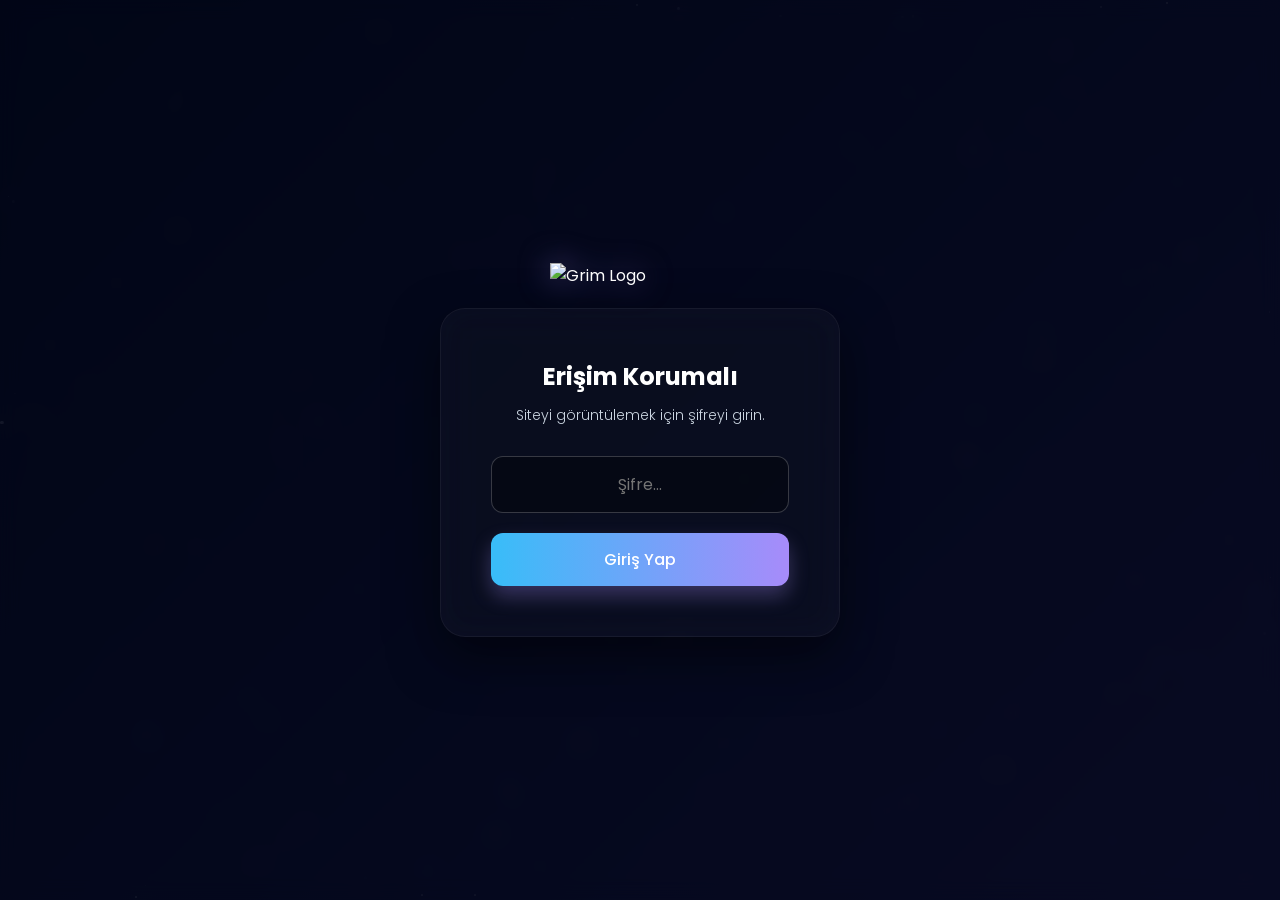
==== commit 53adb1ee: "Update index.html" ====
--- a/index.html
+++ b/index.html
@@ -76,7 +76,7 @@
     align-items: center;
     justify-content: center;
     z-index: 9999;
-    background: rgba(2, 6, 23, 0.7); /* Arka planı hafif koyulaştırır */
+    background: rgba(2, 6, 23, 0.7);
     backdrop-filter: blur(10px);
   }
 
@@ -89,7 +89,7 @@
     text-align: center;
   }
 
-  #password-input {
+  .pass-input {
     width: 100%;
     padding: 15px 20px;
     margin-top: 20px;
@@ -103,18 +103,14 @@
     text-align: center;
   }
 
-  #password-input:focus {
+  .pass-input:focus {
     border-color: var(--primary);
     box-shadow: 0 0 15px rgba(56, 189, 248, 0.3);
   }
 
-  #password-input::placeholder {
-    color: rgba(255, 255, 255, 0.5);
-  }
-
   /* --- ANA SİTEYİ GİZLEYEN WRAPPER --- */
   #main-wrapper {
-    display: none; /* Şifre girilmeden site görünmez */
+    display: none;
     width: 100%;
     min-height: 100vh;
     flex-direction: column;
@@ -141,21 +137,6 @@
 
   .logo:hover {
     transform: scale(1.05);
-  }
-
-  .nav-links a {
-    color: white;
-    text-decoration: none;
-    margin-left: 30px;
-    font-weight: 500;
-    font-size: 15px;
-    opacity: 0.8;
-    transition: 0.3s;
-  }
-
-  .nav-links a:hover {
-    opacity: 1;
-    color: var(--primary);
   }
 
   /* ANA İÇERİK DÜZENİ */
@@ -194,12 +175,17 @@
     width: 100%;
   }
 
+  /* Diğerleri Bölümü İçin Özel Şifre Paneli */
+  #extra-auth-container {
+    display: none;
+    padding: 30px 40px;
+    text-align: center;
+  }
+
   #extra-container {
     display: none;
     padding: 30px 50px;
     animation: slideDown 0.5s ease forwards;
-    opacity: 0;
-    transform: translateY(-20px);
   }
 
   @keyframes fadeUp {
@@ -207,6 +193,7 @@
   }
 
   @keyframes slideDown {
+    from { opacity: 0; transform: translateY(-20px); }
     to { opacity: 1; transform: translateY(0); }
   }
 
@@ -262,7 +249,7 @@
     justify-content: center;
     gap: 8px;
     cursor: pointer;
-    border: none; /* Form butonu için */
+    border: none;
   }
 
   .btn-primary {
@@ -286,10 +273,8 @@
   .btn-secondary:hover {
     background: rgba(255,255,255,0.1);
     transform: translateY(-3px);
-    border-color: rgba(255,255,255,0.3);
-  }
-
-  /* SAĞ GÖRSEL */
+  }
+
   .hero-img-wrapper {
     animation: float 6s ease-in-out infinite;
     display: flex;
@@ -308,18 +293,12 @@
     100% { transform: translateY(0px); }
   }
 
-  /* MOBİL UYUM */
   @media (max-width: 900px) {
-    .hero {
-      flex-direction: column-reverse;
-      text-align: center;
-      margin-top: 20px;
-    }
+    .hero { flex-direction: column-reverse; text-align: center; }
     .left-column { align-items: center; }
     .container { text-align: center; padding: 30px 20px; }
     .button-group { justify-content: center; }
     .right-img { width: 200px; }
-    .nav-links { display: none; }
     h1 { font-size: 36px; }
   }
 </style>
@@ -336,12 +315,10 @@
     <h2 style="font-size: 24px; color: white; margin-bottom: 10px;">Erişim Korumalı</h2>
     <p class="subtitle" style="margin-bottom: 10px; font-size: 14px;">Siteyi görüntülemek için şifreyi girin.</p>
     
-    <input type="password" id="password-input" placeholder="Şifrenizi buraya girin...">
-    <p id="error-msg" style="color: #ef4444; margin-top: 10px; font-size: 14px; display: none;">Hatalı şifre, tekrar deneyin!</p>
+    <input type="password" id="password-input" class="pass-input" placeholder="Şifre...">
+    <p id="error-msg" style="color: #ef4444; margin-top: 10px; font-size: 14px; display: none;">Hatalı şifre!</p>
     
-    <button onclick="checkPassword()" class="btn btn-primary" style="width: 100%; margin-top: 20px;">
-      Giriş Yap
-    </button>
+    <button onclick="checkPassword()" class="btn btn-primary" style="width: 100%; margin-top: 20px;">Giriş Yap</button>
   </div>
 </div>
 
@@ -358,19 +335,21 @@
         <h1 id="content-title">Grim Client</h1>
         <p class="subtitle" id="content-desc">SÜRÜM 1.21.1</p>
 
-        <div class="button-group" id="primary-buttons">
-          <a href="buneboyle.zip" download class="btn btn-primary">
-            ⚔️ Hemen İndir
-          </a>
-          <a onclick="toggleDownloads()" class="btn btn-secondary">
-            🩶 Diğerleri
-          </a>
+        <div class="button-group">
+          <a href="buneboyle.zip" download class="btn btn-primary">⚔️ Hemen İndir</a>
+          <a onclick="showExtraAuth()" class="btn btn-secondary">🩶 Diğerleri</a>
         </div>
       </div>
 
+      <div class="container" id="extra-auth-container">
+        <h2 style="font-size: 18px; color: var(--primary); margin-bottom: 15px;">Erişim Şifresi Gerekli</h2>
+        <input type="password" id="extra-pass-input" class="pass-input" placeholder="Bölüm şifresi..." style="margin-top: 0;">
+        <button onclick="checkExtraPassword()" class="btn btn-primary" style="width: 100%; margin-top: 15px; padding: 10px;">Dosyaları Göster</button>
+      </div>
+
       <div class="container" id="extra-container">
         <h2 style="font-size: 20px; margin-bottom: 20px; color: var(--secondary);">Ekstra Dosyalar</h2>
-        <div class="button-group" id="extra-downloads">
+        <div class="button-group">
           <a href="Vulcan.jar" download class="btn btn-secondary">📦 Vulcan Plugin</a>
           <a href="pack.zip" download class="btn btn-secondary">🎨 Nivoria Pack</a>
           <a href="kurt.webp" download class="btn btn-secondary">🐺 Kurt Logo</a>
@@ -389,66 +368,63 @@
 </div>
 
 <script>
-// --- ŞİFRE KONTROL SİSTEMİ ---
+// --- ANA ŞİFRE KONTROLÜ ---
 function checkPassword() {
   const inputVal = document.getElementById("password-input").value;
   const errorMsg = document.getElementById("error-msg");
-  
-  // Belirlediğin iki şifre kontrol ediliyor
   if(inputVal === "153815Nivo" || inputVal === "Nivoria31") {
-    // Şifre doğruysa koruma ekranını gizle, ana siteyi aç
     document.getElementById("password-screen").style.display = "none";
     document.getElementById("main-wrapper").style.display = "flex";
   } else {
-    // Şifre yanlışsa hata mesajı göster ve kutuyu temizle
     errorMsg.style.display = "block";
     document.getElementById("password-input").value = "";
   }
 }
 
-// Enter tuşuna basılınca otomatik kontrol etme
-document.getElementById("password-input").addEventListener("keypress", function(event) {
-  if (event.key === "Enter") {
-    event.preventDefault();
-    checkPassword();
-  }
-});
-
-// --- DİĞERLERİ BUTONU ---
-function toggleDownloads() {
-  const extraContainer = document.getElementById("extra-container");
-  if (extraContainer.style.display === "none" || extraContainer.style.display === "") {
-    extraContainer.style.display = "block";
+// --- DİĞERLERİ KISMI ŞİFRE KONTROLÜ ---
+function showExtraAuth() {
+  const authCont = document.getElementById("extra-auth-container");
+  const extraCont = document.getElementById("extra-container");
+  
+  // Zaten açıksa kapat, kapalıysa şifre sorma panelini aç
+  if(authCont.style.display === "block" || extraCont.style.display === "block") {
+    authCont.style.display = "none";
+    extraCont.style.display = "none";
   } else {
-    extraContainer.style.display = "none";
+    authCont.style.display = "block";
   }
 }
+
+function checkExtraPassword() {
+  const pass = document.getElementById("extra-pass-input").value;
+  if(pass === "plugin") {
+    document.getElementById("extra-auth-container").style.display = "none";
+    document.getElementById("extra-container").style.display = "block";
+  } else {
+    alert("Hatalı bölüm şifresi!");
+    document.getElementById("extra-pass-input").value = "";
+  }
+}
+
+// Klavye Enter Desteği
+document.getElementById("password-input").addEventListener("keypress", (e) => { if(e.key === "Enter") checkPassword(); });
+document.getElementById("extra-pass-input").addEventListener("keypress", (e) => { if(e.key === "Enter") checkExtraPassword(); });
 
 // --- YILDIZLAR ---
 const stars = document.getElementById("stars");
-const STAR_COUNT = 250; 
-
-for (let i = 0; i < STAR_COUNT; i++) {
+for (let i = 0; i < 250; i++) {
   const s = document.createElement("div");
   s.className = "star";
-
   const size = Math.random() * 2.5 + 1;
   s.style.width = size + "px";
   s.style.height = size + "px";
-
   s.style.left = Math.random() * 100 + "%";
   s.style.top = Math.random() * 100 + "%";
-  s.style.opacity = Math.random() * 0.6 + 0.2;
-
   const tx = (Math.random() - 0.5) * 200 + "vw"; 
   const ty = (Math.random() - 0.5) * 200 + "vh";
-  
   s.style.setProperty('--tx', tx);
   s.style.setProperty('--ty', ty);
-
-  const duration = Math.random() * 15 + 10; 
-  s.style.animationDuration = duration + "s";
-
+  s.style.animationDuration = (Math.random() * 15 + 10) + "s";
   stars.appendChild(s);
 }
 </script>
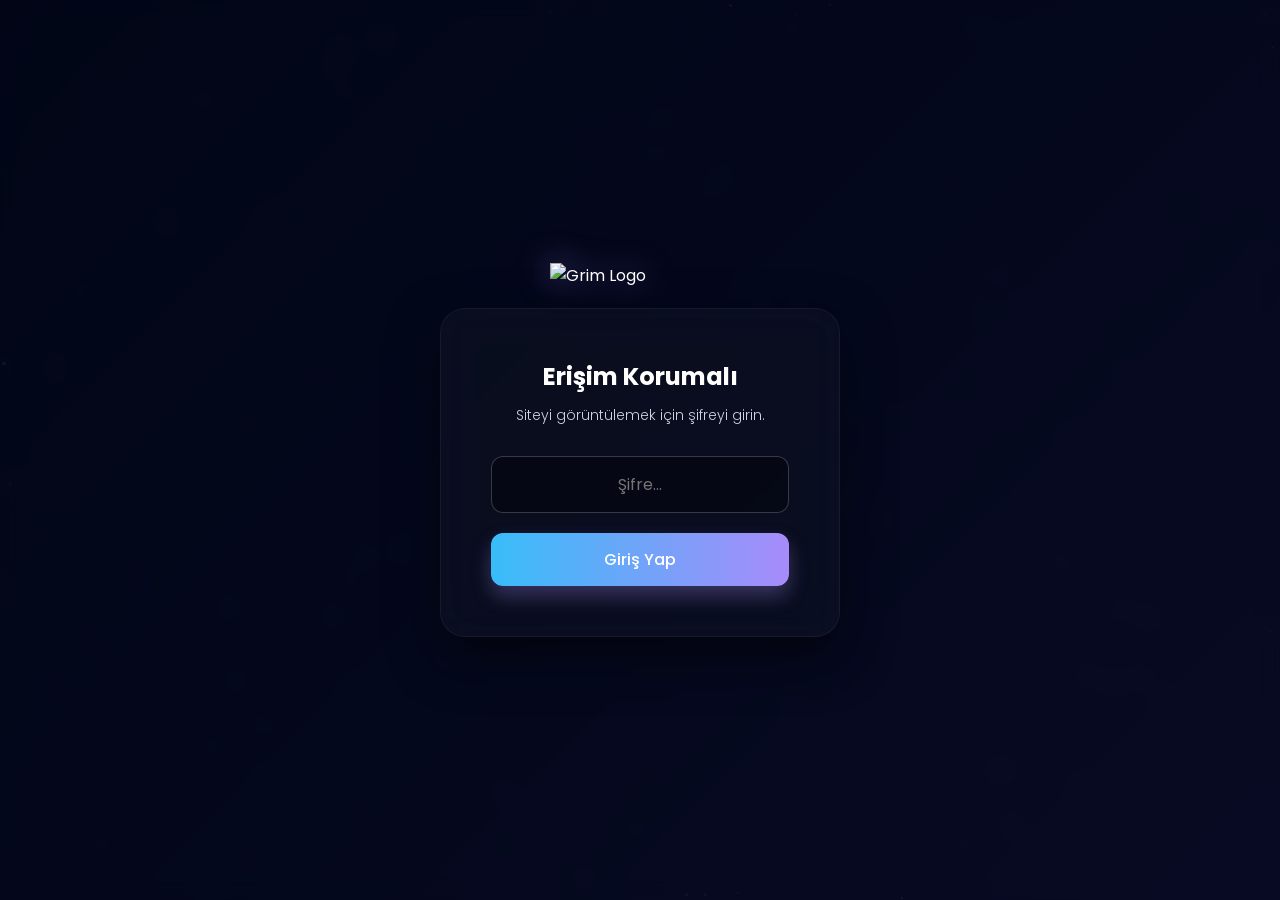
==== commit 0ef68fce: "Update password validation logic" ====
--- a/index.html
+++ b/index.html
@@ -372,7 +372,7 @@
 function checkPassword() {
   const inputVal = document.getElementById("password-input").value;
   const errorMsg = document.getElementById("error-msg");
-  if(inputVal === "153815Nivo" || inputVal === "Nivoria31") {
+  if(inputVal === "Nivoriapopo" || inputVal === "Nivoriapopo") {
     document.getElementById("password-screen").style.display = "none";
     document.getElementById("main-wrapper").style.display = "flex";
   } else {
